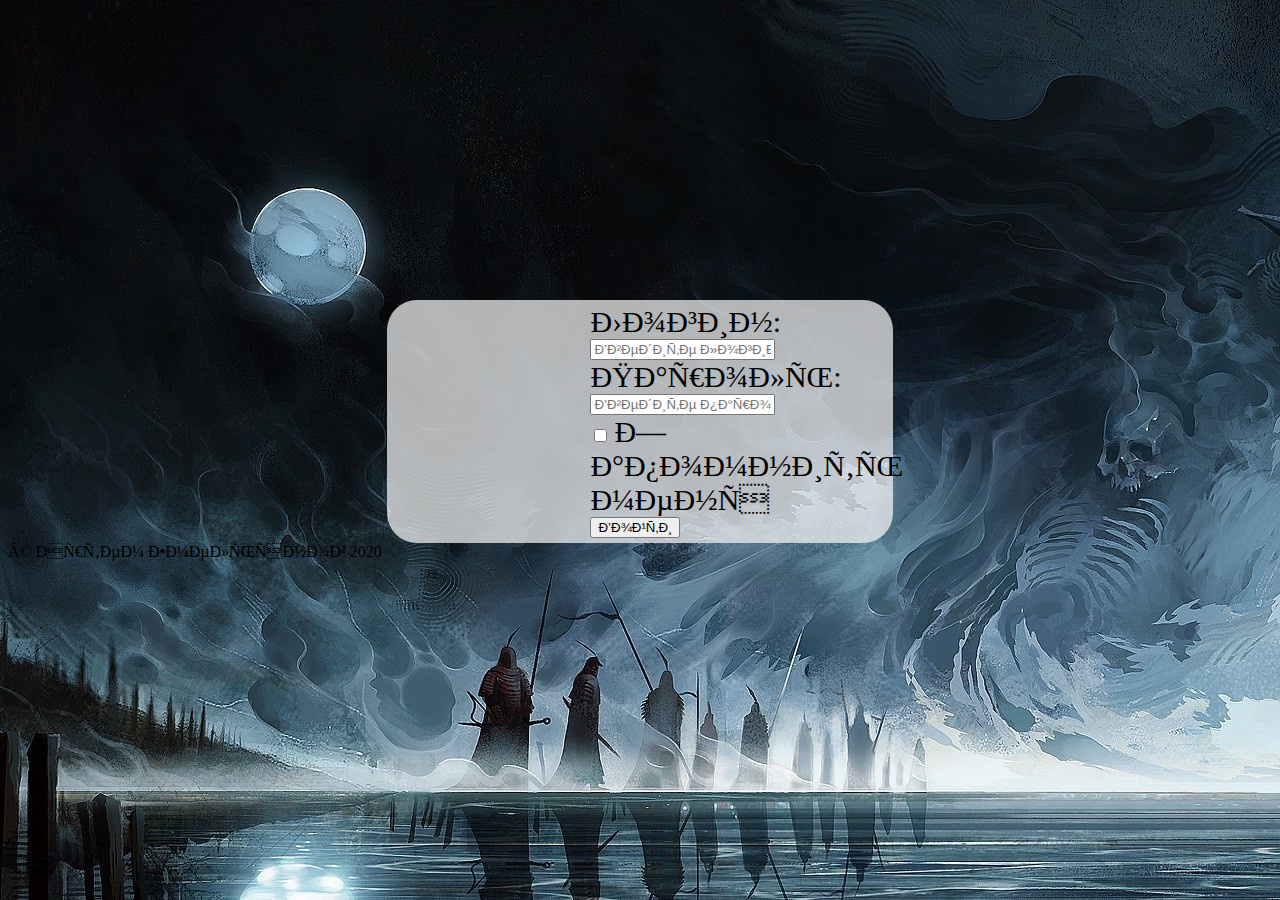
==== lab2/1/index.html @ 8f1f12fb "first commit" ====
<!DOCTYPE html>
<html lang ="ru">
    <head>
         <meta charset="OTF-8">
         <link href="styles.css" rel="stylesheet">
        <title>   
            Форма для входа
        </title>
    </head>
    <body style="background-image: url(img.png)">
        <header>

        </header>
        <main>
            <div class="form-group">
                <label for="login">Логин:</label>
                <input id="login" name="login" type="text" placeholder="Введите логин"> 
            </div>

            <div class="form-group">
                <label for="password">Пароль:</label>
                <input id="password" name="password" type="password" placeholder="Введите пароль"> 
            </div>

            <div class="form-group form-check">
                <input id="remember" type="checkbox">
                <label for="remember">Запомнить меня</label>
            </div>

            <div class="form-group">
                <input id="button" name="button" type="submit" value="Войти"> 
            </div>
        </main>
        <footer>
            <div class="container" id="contacts">
                <span class="sub">© Артем Емельянов </a> 2020</span>
            </div>
        </footer>
    </body>
</html>
---- lab2/1/styles.css ----
header
{
	margin-top:300px;
}
.form-group{
    margin-left:40%;
  }
label
{
	font-family: gabriola;
	font-size: 30px;
}

main {
	background: #f5f5f5b8;
	border-color: rgb(255, 255, 255);
	padding: 5px;
	margin-left: 30%;
	margin-right: 30%;
	border-radius: 30px;
}
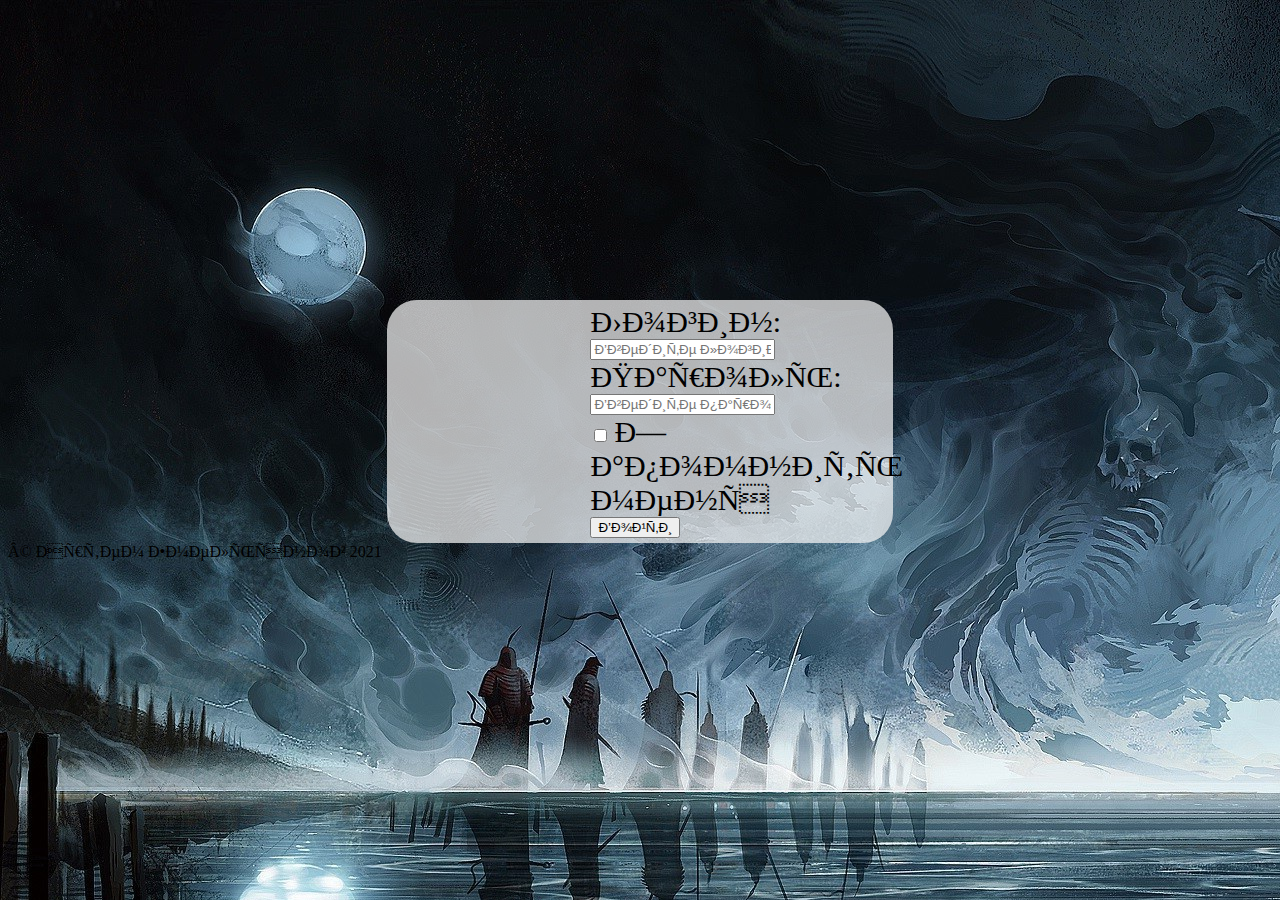
==== commit e862a478: "2 commit" ====
--- a/lab2/1/index.html
+++ b/lab2/1/index.html
@@ -12,28 +12,30 @@
 
         </header>
         <main>
-            <div class="form-group">
-                <label for="login">Логин:</label>
-                <input id="login" name="login" type="text" placeholder="Введите логин"> 
-            </div>
+            <form class="one" action="2.php" method="POST">
+                <div class="form-group">
+                    <label for="login">Логин:</label>
+                    <input id="login" name="login" type="text" placeholder="Введите логин"> 
+                </div>
 
-            <div class="form-group">
-                <label for="password">Пароль:</label>
-                <input id="password" name="password" type="password" placeholder="Введите пароль"> 
-            </div>
+                <div class="form-group">
+                    <label for="password">Пароль:</label>
+                    <input id="password" name="password" type="password" placeholder="Введите пароль"> 
+                </div>
 
-            <div class="form-group form-check">
-                <input id="remember" type="checkbox">
-                <label for="remember">Запомнить меня</label>
-            </div>
+                <div class="form-group form-check">
+                    <input id="remember" type="checkbox">
+                    <label for="remember">Запомнить меня</label>
+                </div>
 
-            <div class="form-group">
-                <input id="button" name="button" type="submit" value="Войти"> 
-            </div>
+                <div class="form-group">
+                    <input id="button" name="button" type="submit" value="Войти"> 
+                </div>
+            </form>
         </main>
         <footer>
             <div class="container" id="contacts">
-                <span class="sub">© Артем Емельянов </a> 2020</span>
+                <span class="sub">© Артем Емельянов </a> 2021</span>
             </div>
         </footer>
     </body>
